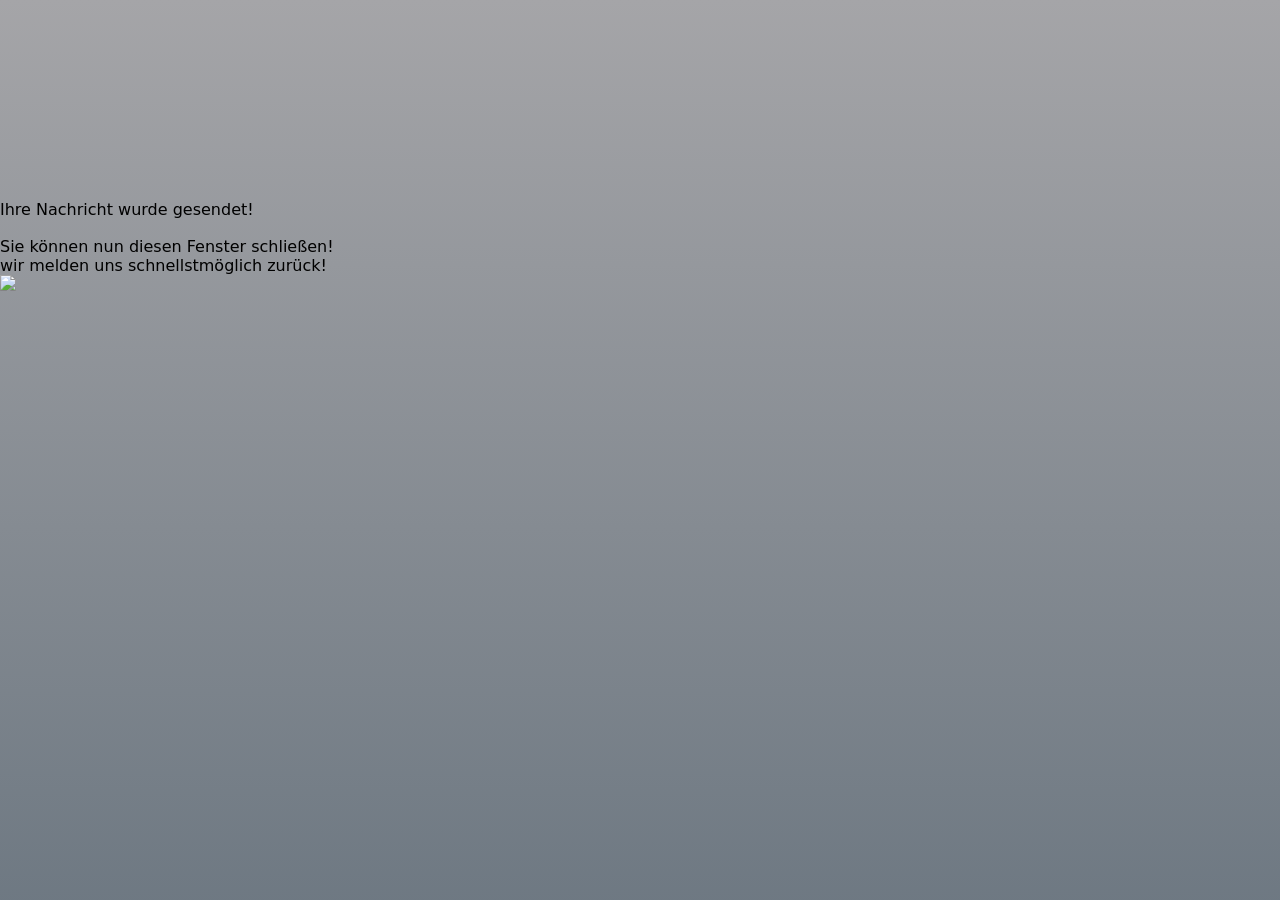
==== action-page.html @ 1c81bbe6 "Add files via upload" ====
<!DOCTYPE html>
<html lang="de"> 
<html>
	<head>
        <meta name="viewport" content="with=device-width, initial-scale=1.0">
        <link rel="stylesheet" href="format.css" type="text/css">
    <title> Geschafft! </title>
<body class="HELLO2">
	<p class="meldung2">Ihre Nachricht wurde gesendet! </p>
	<br>
    <p class="meldung"> Sie k&ouml;nnen nun diesen Fenster schlie&szlig;en! </p>
	<p class="meldung"> wir melden uns schnellstm&ouml;glich zur&uuml;ck! </p>
	<a href="homepage.html" target="_blank" class="linkig2"><img src="E:WL/HTechML/pics/logoNB.png"></a>
</body>
</html>
---- format.css ----
/* DATEI: format.css */
/* Homepage */
* {
	margin: 0;
	padding: 0;
}

.header {
	min-height: 100vh;
	min-width: 100%;
	background-color: #0e2a39 ;
	background-image: linear-gradient(to bottom,rgb(197, 197, 201), rgba(17, 53, 87, 0.575));
	background-position: center;
	background-size: cover;
	text-align: center;
	font-family: system-ui, -apple-system, BlinkMacSystemFont, 'Segoe UI', Roboto, Oxygen, Ubuntu, Cantarell, 'Open Sans', 'Helvetica Neue', sans-serif;
	font-weight: 250;
	font-variant: small-caps;
	font-stretch: ultra-expanded;
}
.logo {
	width: 100%;
	display: block;
}
.adress {
	color:rgb(89, 140, 226);
}
.container img {
	display: flex;
	align-items: center;
	justify-content: center;
	width: 50%;
	padding-top: 55px;
	padding-bottom: 0px;
	padding-right: 30px;
	float:left;
	flex-basis: 40%;
  }
.textimg {
	color: darkslategray;
	font-family: system-ui, -apple-system, BlinkMacSystemFont, 'Segoe UI', Roboto, Oxygen, Ubuntu, Cantarell, 'Open Sans', 'Helvetica Neue', sans-serif;
	font-weight: lighter;
	padding-bottom: 55px;
	padding-top: 50px;
	font-size: medium;
}
.h6 {
	color: darkslategray;
	font-family: system-ui, -apple-system, BlinkMacSystemFont, 'Segoe UI', Roboto, Oxygen, Ubuntu, Cantarell, 'Open Sans', 'Helvetica Neue', sans-serif;
	font-weight:bolder;
	font-size: 30px;
	padding-top: 110px;
}
img {
	max-width: 100%
  }
  
.image {
	flex-basis: 40%
  }
  
.text {
	font-size: 20px;
	padding-left: 20px;
  }
.fragen {
	text-align: left;
	width: auto;
	color: rgba(4, 22, 39, 0.904);
	font-family: system-ui, -apple-system, BlinkMacSystemFont, 'Segoe UI', Roboto, Oxygen, Ubuntu, Cantarell, 'Open Sans', 'Helvetica Neue', sans-serif;
	font-size: 150px;
}

.beraten {
	text-align: center;
	font-family: system-ui, -apple-system, BlinkMacSystemFont, 'Segoe UI', Roboto, Oxygen, Ubuntu, Cantarell, 'Open Sans', 'Helvetica Neue', sans-serif;
	font-size: 20px;
}

/* Three columns side by side */
.column {
	float: left;
	width: 30%;
	margin-bottom: 16px;
	padding: 20px;
}
  /* Add some shadows to create a card effect */
.card {
	box-shadow: 0 4px 8px 0 rgba(0, 0, 0, 0.274);
}

  /* Some left and right padding inside the container */
.container {
	padding: 0 16px;
  }

  /* Clear floats */
.container::after, .row::after {
	content: "";
	clear: both;
	display: table;
}

.title {
	color: grey;
}

.button {
	border: none;
	outline: 0;
	display: inline-block;
	padding: 8px;
	color: white;
	background-color: rgb(2, 9, 43);
	text-align: center;
	cursor: pointer;
	width: 100%;
}

.button:hover {
	background-color: #555;
}

nav { 
	display: flex ;
	padding: 2% 6%;
	justify-content: space-between;
	align-items: center;
}

nav img {
	width: 150px;
}

.avatar {
	width: 100%;
}

.pages {
	flex: 1;
	text-align: center;
	scroll-behavior: smooth;
}

.pages li {
	list-style: none;
	display: inline-block;
	padding: 8px 12px;
	position: relative;
}
.pages li a {
	color: rgb(172, 187, 211);
	text-decoration: none;
	font-size:25px ;
	text-shadow: 2px 2px 10px black;
}
.pages li:after {
	content: '';
	width: 0%;
	height: 2px;
	background: black;
	display: block;
	margin: auto;
	transition: 0.5s;
}

.pages li:hover:after {
	width: 100%;
}

@media screen and (max-width: 650px) {
	.column {
		width: 100%;
		display: block;
	}
}
.leistung {
	background-image: linear-gradient(rgba(5,10,30,0.5),rgba(5,10,30,0.5)),url(E:WL/HTechML/pics/bg.jpg);
}
.h7 {
	color:rgba(240, 248, 255, 0.733);
	font-family: system-ui, -apple-system, BlinkMacSystemFont, 'Segoe UI', Roboto, Oxygen, Ubuntu, Cantarell, 'Open Sans', 'Helvetica Neue', sans-serif;
	font-size: 100px;
	min-width: 100%;
	min-height: 100vh;
}
.block {
	display: block;
	width: 100%;
	border: none;
	background-color: transparent;
	padding: 14px 28px;
	font-family: system-ui, -apple-system, BlinkMacSystemFont, 'Segoe UI', Roboto, Oxygen, Ubuntu, Cantarell, 'Open Sans', 'Helvetica Neue', sans-serif;
	font-size: 25px;
	cursor: pointer;
	text-align: left;
	text-decoration: none;
  }
a {
	text-decoration: none;
	color:aliceblue;
}
a:hover {
	color: #152844;
}
.dropdown {
	float: left;
	overflow: hidden;
	color: rgb(49, 81, 109);
	padding: 14px 28px;
  }
  
.dropdown .dropbtn {
	font-size: 25px;  
	border: none;
	outline: none;
	color: white;
	padding: 14px 16px;
	background-color: inherit;
	font-family:system-ui, -apple-system, BlinkMacSystemFont, 'Segoe UI', Roboto, Oxygen, Ubuntu, Cantarell, 'Open Sans', 'Helvetica Neue', sans-serif;
	margin: 0;
  }
.dropdown:hover .dropbtn {
	background-color:rgb(49, 81, 109);
  }
  
.dropdown-content {
	display: none;
	position: left;
	background-color: white;
	min-width: 160px;
	box-shadow: 0px 8px 16px 0px rgba(0,0,0,0.2);
	z-index: 1;
  }
  
.dropdown-content a {
	float: none;
	color:#0e2a39;
	padding: 12px 16px;
	text-decoration: none;
	display: block;
	text-align: left;
	font-family: system-ui, -apple-system, BlinkMacSystemFont, 'Segoe UI', Roboto, Oxygen, Ubuntu, Cantarell, 'Open Sans', 'Helvetica Neue', sans-serif;
	font-size: 20px;
  }
  
.dropdown-content a:hover {
	background-color: rgb(211, 218, 224);
  }
  
.dropdown:hover .dropdown-content {
	display: block;
  }
.navbarb {
	background-color: #f7f1f1;
	overflow: hidden;
	position: static;
	bottom: 0;
	width: 100%;
  }
.navbarb a {
	float: right;
	display: block;
	color:#0e2a39;
	text-align: center;
	padding: 10px 14px;
	text-decoration: none;
	font-size: 15px;
  }
.navbarb a:hover {
	background-color: #ddd;
	color: black;
  }
.navbarb a.active {
	background-color:#0e2a39;
	color: white;
  }
/* Contact page */
.itdontmatter {
	background-color:#0e2a39;
	background-image: linear-gradient(to bottom,rgb(165, 165, 168), rgba(4, 22, 39, 0.575));
	color: aliceblue;
	font-family: system-ui, -apple-system, BlinkMacSystemFont, 'Segoe UI', Roboto, Oxygen, Ubuntu, Cantarell, 'Open Sans', 'Helvetica Neue', sans-serif;
}
.HELLO {
	text-align: center;
	background-color: rgb(165, 165, 168);
	font-family: system-ui, -apple-system, BlinkMacSystemFont, 'Segoe UI', Roboto, Oxygen, Ubuntu, Cantarell, 'Open Sans', 'Helvetica Neue', sans-serif;
}
.istg {
	font-size: 135px;
	font-weight: bold;
	color: aliceblue;
	padding-bottom: 355px;
}
.anmerkung {
	padding-top: 22px;
	padding-bottom: 22px;
	text-align: center;
	color:#555;
	font-size: 15px;
}
input[type=text], select { 
	width: 100%;
	padding: 15px;
	border: 1px solid white; 
	border-radius: 4px; 
	margin-top: 5px;
	margin-bottom: 15px;
	resize: vertical;
	box-sizing: border-box; 
	background-color: white;
	color: rgb(8, 8, 8);
	text-align: center;
	}
input[type=text], textarea {
	text-align: left;
	padding-bottom: 50px;
	width: 100%;
	padding: 15px;
	border: 1px solid white; 
	border-radius: 4px; 
	margin-top: 5px;
	margin-bottom: 15px;
	resize: vertical;
	box-sizing: border-box; 
	background-color: white;
	color: rgb(8, 8, 8);
}
input[type=submit] {
color:aliceblue;
background-color: rgb(21, 145, 114);
text-align: center;
padding: 15px 20px;
border: none; 
cursor: pointer;
display: block;
width: 50%;
align-self: center;
float: left;
}
input[type=submit]:hover {
background-color: rgba(15, 121, 85, 0.699); 
}
input[type=reset] {
color:aliceblue;
background-color: rgba(83, 56, 99, 0.541);
text-align: center;
padding: 15px 20px;
border: none; 
cursor: pointer;
display: block;
width: 50%;
align-self: center;
float: right;
}
input[type=reset]:hover {
background-color: rgba(69, 17, 82, 0.507);
color:aliceblue;
}
.knt {
	align-self: center;
}
.impressum {
	text-align: center;
	background-color: #0e2a39de;
	color: aliceblue;
	font-family: system-ui, -apple-system, BlinkMacSystemFont, 'Segoe UI', Roboto, Oxygen, Ubuntu, Cantarell, 'Open Sans', 'Helvetica Neue', sans-serif;
	font-weight: lighter;
	align-self: center;
}
.linkig {
	padding-left: 325px;
}
/* Action page */
.HELLO2 {
	background-image: linear-gradient(to bottom,rgb(165, 165, 168), rgba(4, 22, 39, 0.575));
}
.linkig2 {
	align-self: center;
}
.meldung2 {
	font-family: system-ui, -apple-system, BlinkMacSystemFont, 'Segoe UI', Roboto, Oxygen, Ubuntu, Cantarell, 'Open Sans', 'Helvetica Neue', sans-serif;
	padding-top: 200px;
}
.meldung {
	font-family: system-ui, -apple-system, BlinkMacSystemFont, 'Segoe UI', Roboto, Oxygen, Ubuntu, Cantarell, 'Open Sans', 'Helvetica Neue', sans-serif;
}
/* Bundles */
.navbarb2 {
	background-color: #f7f1f1;
	overflow: hidden;
	position: sticky;
	top: 0;
	width: 100%;
  }
.navbarb2 a {
	float: right;
	display: block;
	color:#0e2a39;
	text-align: center;
	padding: 10px 14px;
	text-decoration: none;
	font-size: 15px;
  }
.navbarb2 a:hover {
	background-color: #ddd;
	color: black;
  }
.navbarb2 a.active {
	background-color:#0e2a39;
	color: white;
  }
.bundlespg {
	padding-top: 30px;
	padding-bottom: 30px;
	text-align: center;
	background-color: #152844;
	color: aliceblue;
	font-family:system-ui, -apple-system, BlinkMacSystemFont, 'Segoe UI', Roboto, Oxygen, Ubuntu, Cantarell, 'Open Sans', 'Helvetica Neue', sans-serif;
	background-image: linear-gradient(to right,rgba(24, 36, 94, 0.582), rgba(106, 117, 128, 0.575));
}
.h9 {
	font-size: 80px;
}
.bro {
	font-size: 60px;
	font-weight: bold;
	font-family: system-ui, -apple-system, BlinkMacSystemFont, 'Segoe UI', Roboto, Oxygen, Ubuntu, Cantarell, 'Open Sans', 'Helvetica Neue', sans-serif;
	color:#152844;
	text-align: center;
	padding-top: 33px;

}
.basiC, .basiCC, .basiCCC{
	font-family: system-ui, -apple-system, BlinkMacSystemFont, 'Segoe UI', Roboto, Oxygen, Ubuntu, Cantarell, 'Open Sans', 'Helvetica Neue', sans-serif;
	font-size: 25px;
	font-weight:lighter;
	text-align: center;
	padding-top: 33px;
}
.linkig3 {
	align-self: center;
	align-self: auto;
	display: block;
	text-align: center;
}
/* Construction Page */
body, html {
	height: 100%
  }
.imgC {
	width:25%;
	display: block;
	align-self: auto;
	align-self: center;
	position:relative;
	margin-left: auto;
	margin-right: auto;
	padding-top: 55px;
	padding-bottom: 55px;
}
.bg{
	position: relative;
	color:rgb(2, 9, 43);
	font-family:system-ui, -apple-system, BlinkMacSystemFont, 'Segoe UI', Roboto, Oxygen, Ubuntu, Cantarell, 'Open Sans', 'Helvetica Neue', sans-serif;
	font-size: 25px;
  }
.middle {
	position: absolute;
	top: 50%;
	left: 50%;
	transform: translate(-50%, -50%);
	text-align: center;
  }
hr {
	margin: auto;
	width: 40%;
  }  
.back {
	width:5%;
	display: block;
	align-self: auto;
	align-self: center;
	position:relative;
	margin-left: auto;
	margin-right: auto;
	padding-top: 85px;
}
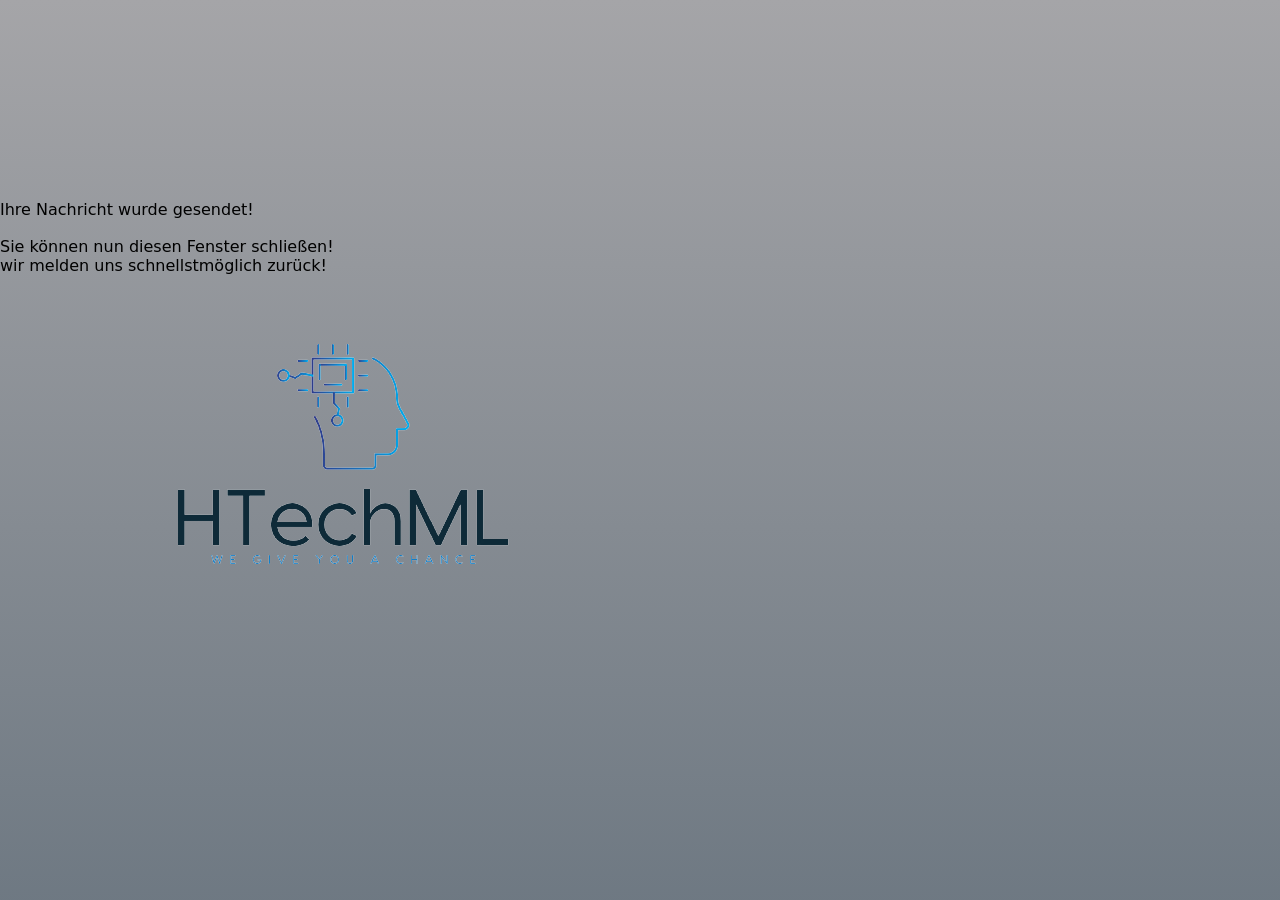
==== commit 535504bf: "Add files via upload" ====
--- a/action-page.html
+++ b/action-page.html
@@ -10,6 +10,6 @@
 	<br>
     <p class="meldung"> Sie k&ouml;nnen nun diesen Fenster schlie&szlig;en! </p>
 	<p class="meldung"> wir melden uns schnellstm&ouml;glich zur&uuml;ck! </p>
-	<a href="homepage.html" target="_blank" class="linkig2"><img src="E:WL/HTechML/pics/logoNB.png"></a>
+	<a href="index.html" target="_blank" class="linkig2"><img src="pics/logoNB.png"></a>
 </body>
-</html>+</html>
